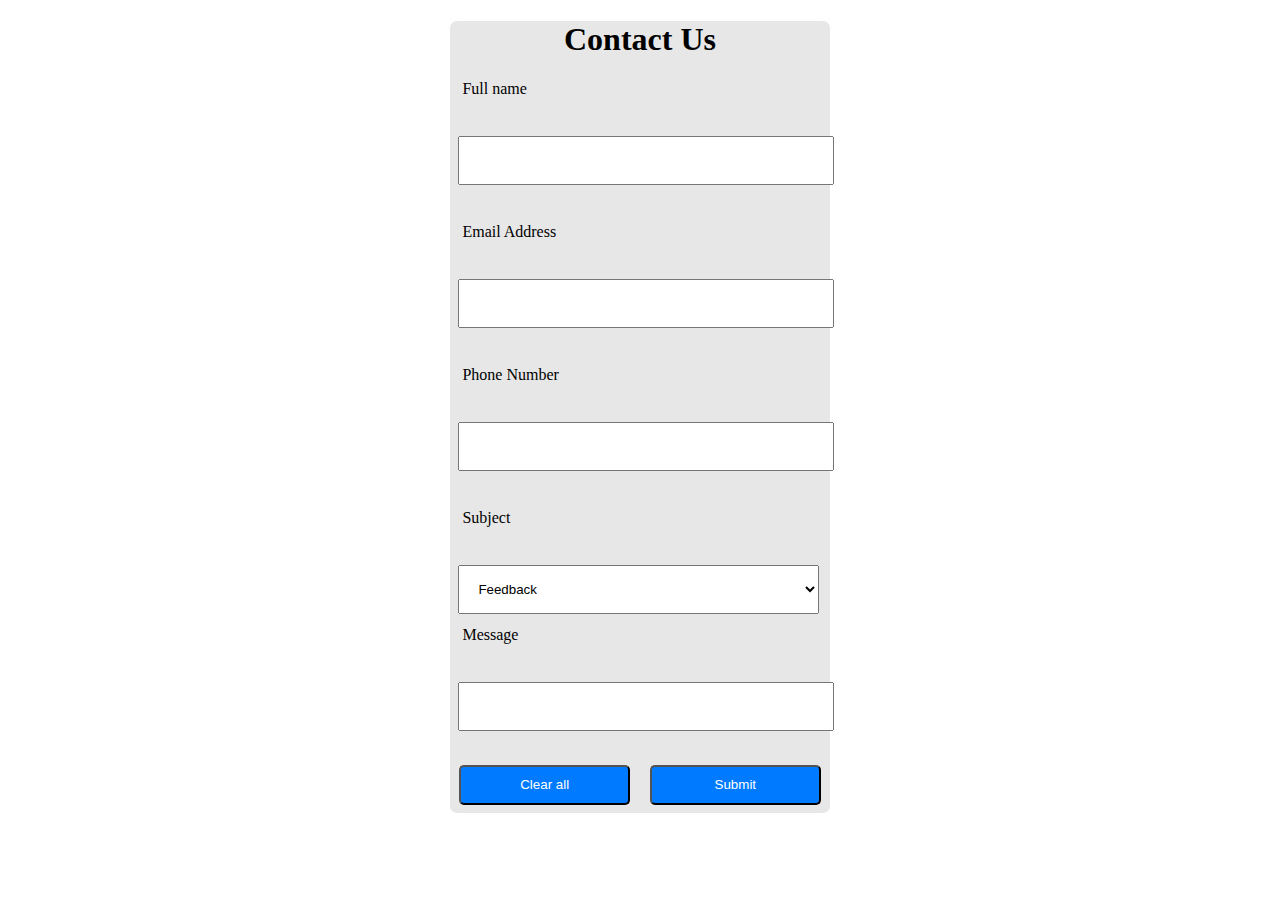
==== web enginnering/form.html @ bec0c6c7 "Create form.html" ====
<!DOCTYPE html>
<html lang="en">

<head>
    <meta charset="UTF-8">
    <meta http-equiv="X-UA-Compatible" content="IE=edge">
    <meta name="viewport" content="width=device-width, initial-scale=1.0">
    <title>Document</title>
</head>
<style>
    label{
        display: block;
        text-align: left;
        margin: 12px;
    }
    form {
        background-color: #e7e7e7;
        text-align: center;
        width: 30%;
        margin: auto;
        border-radius: 7px;
        
    }

    input {
        width: 90%;
        padding: 15px;
        margin: 8px ;
        display: block;

    }
    button{
    background-color: #007BFF;
    color: white; 
    padding: 15;
    text-align: center;
    margin: 8px;
    border-radius: 5px;
    width: 45%;
    height: 40px; 
    }
    option{
        background-color: #e7e7e7;
        width: 100%;
        text-align: left;
    }
    select{
        width: 95%;
        padding: 15px;
        margin: 8px ;
        display: block;
    }


</style>

<body>
    <form>
        <h1> Contact Us</h1>
        <label for="name">Full name</label><br>
        <input type="text" id="name" name="name"><br>
        <label for="email">Email Address</label><br>
        <input type="text" id="email" name="email"><br>
        <label for="phone">Phone Number</label><br>
        <input type="text" id="phone" name="phone"><br>
        <label for="sub">Subject</label><br>
        <select class="option" name="sub" id="sub">
            <option >Feedback</option>
            <option >Complaint</option>
        </select>
        <label for="msg">Message</label><br>
        <input type="text"  id="msg" name="msg"><br>
        <button type="button">Clear all</button>
        <button type="button">Submit</button>
    </form>


</body>

</html>
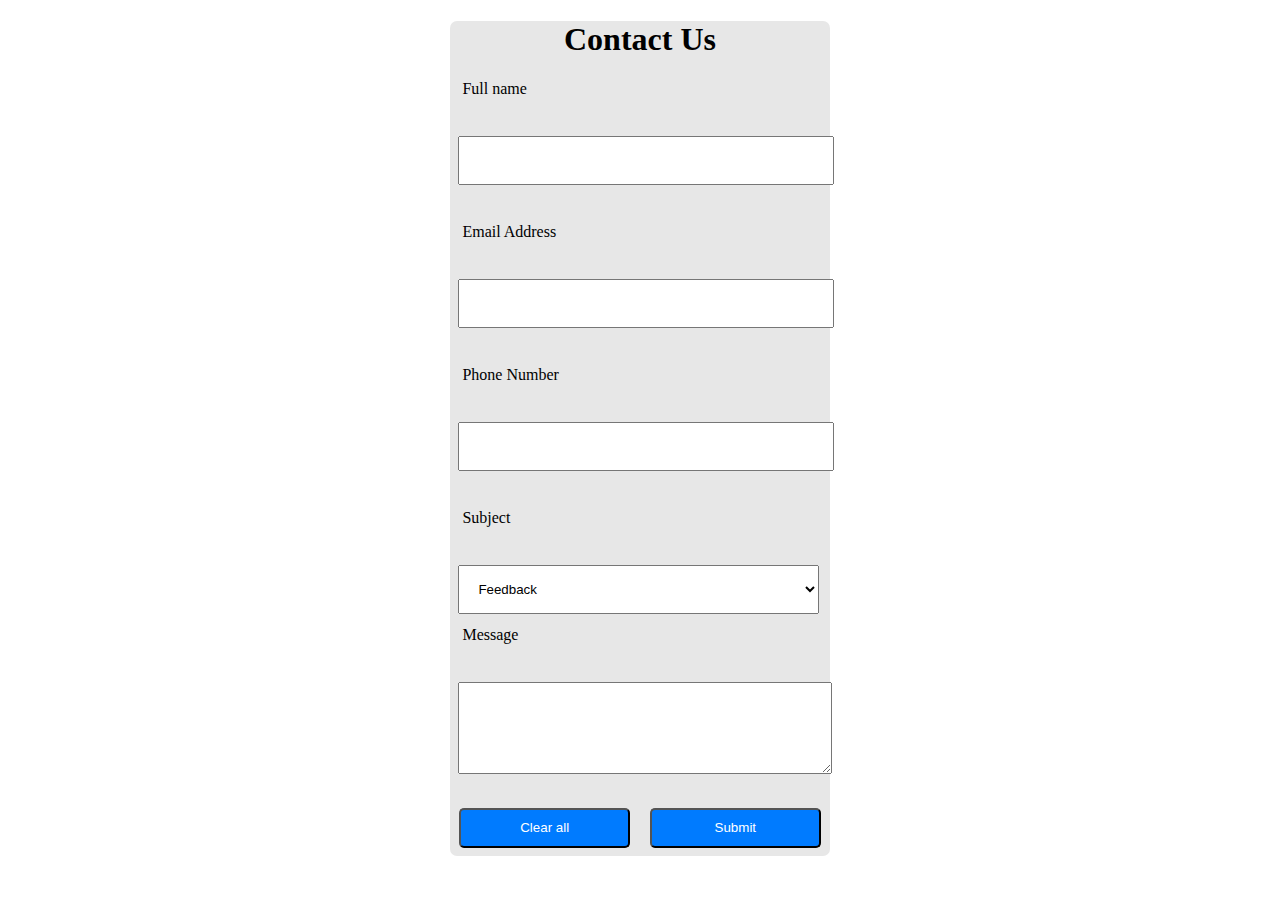
==== commit be84708e: "Update form.html" ====
--- a/web enginnering/form.html
+++ b/web enginnering/form.html
@@ -22,7 +22,7 @@
         
     }
 
-    input {
+    input, textarea {
         width: 90%;
         padding: 15px;
         margin: 8px ;
@@ -69,7 +69,7 @@
             <option >Complaint</option>
         </select>
         <label for="msg">Message</label><br>
-        <input type="text"  id="msg" name="msg"><br>
+        <textarea id="msg" name="msg" rows="4" cols="50"></textarea><br>
         <button type="button">Clear all</button>
         <button type="button">Submit</button>
     </form>
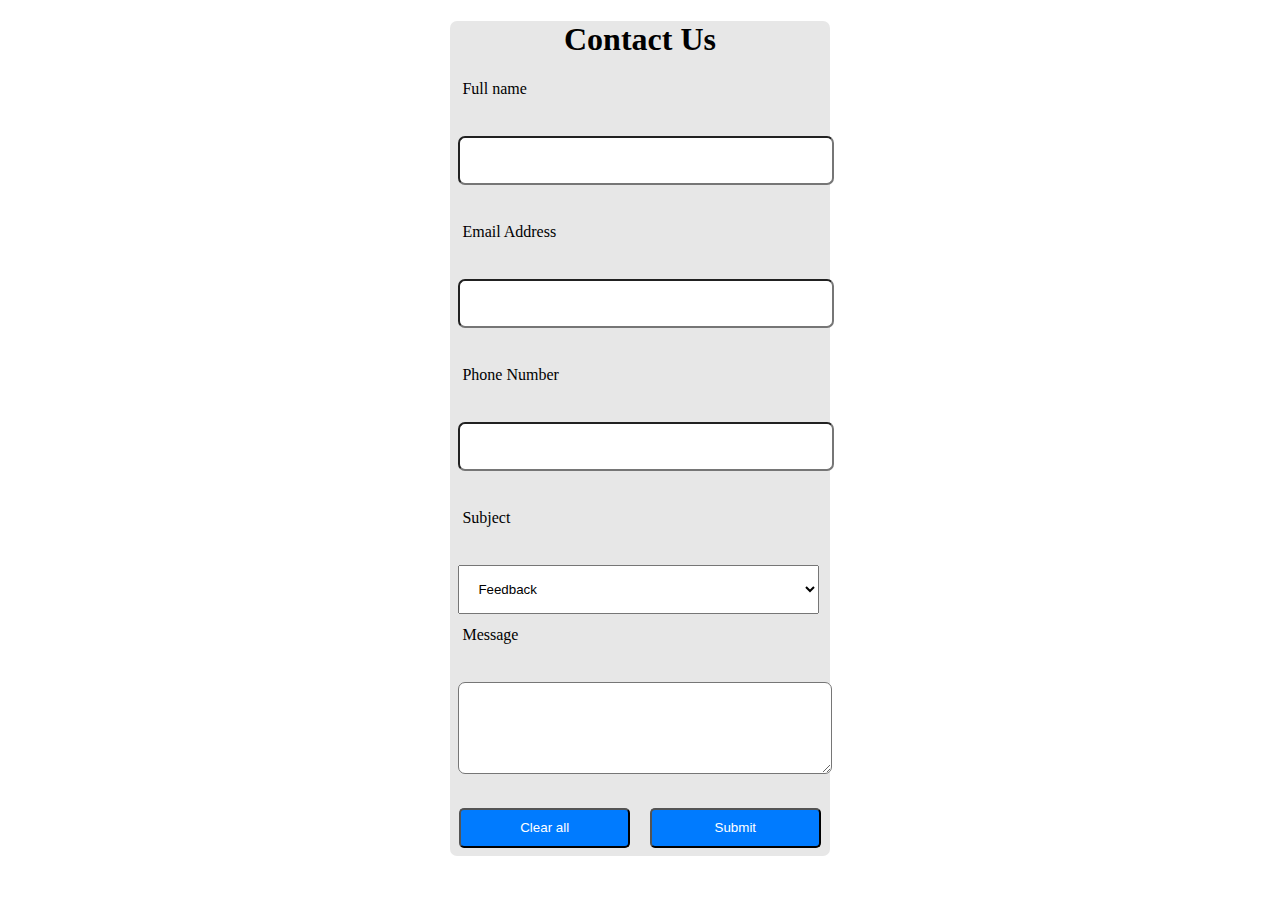
==== commit 5c2dad0a: "Update form.html" ====
--- a/web enginnering/form.html
+++ b/web enginnering/form.html
@@ -19,7 +19,6 @@
         width: 30%;
         margin: auto;
         border-radius: 7px;
-        
     }
 
     input, textarea {
@@ -27,6 +26,7 @@
         padding: 15px;
         margin: 8px ;
         display: block;
+        border-radius: 7px;
 
     }
     button{
@@ -55,7 +55,7 @@
 </style>
 
 <body>
-    <form>
+    <form id="contactForm" >
         <h1> Contact Us</h1>
         <label for="name">Full name</label><br>
         <input type="text" id="name" name="name"><br>
@@ -70,11 +70,24 @@
         </select>
         <label for="msg">Message</label><br>
         <textarea id="msg" name="msg" rows="4" cols="50"></textarea><br>
-        <button type="button">Clear all</button>
-        <button type="button">Submit</button>
+        <button type="button" onclick="clearForm()">Clear all</button>
+        <button type="button" onclick="submitForm()">Submit</button>
     </form>
-
-
+    <script>
+        function clearForm() {
+            document.getElementById("contactForm").reset();
+        }
+        function submitForm() {
+            const formData = {
+                name: document.getElementById("name").value,
+                email: document.getElementById("email").value,
+                phone: document.getElementById("phone").value,
+                subject: document.getElementById("sub").value,
+                message: document.getElementById("msg").value
+            };
+            console.log(formData);
+        }
+    </script>
 </body>
 
 </html>
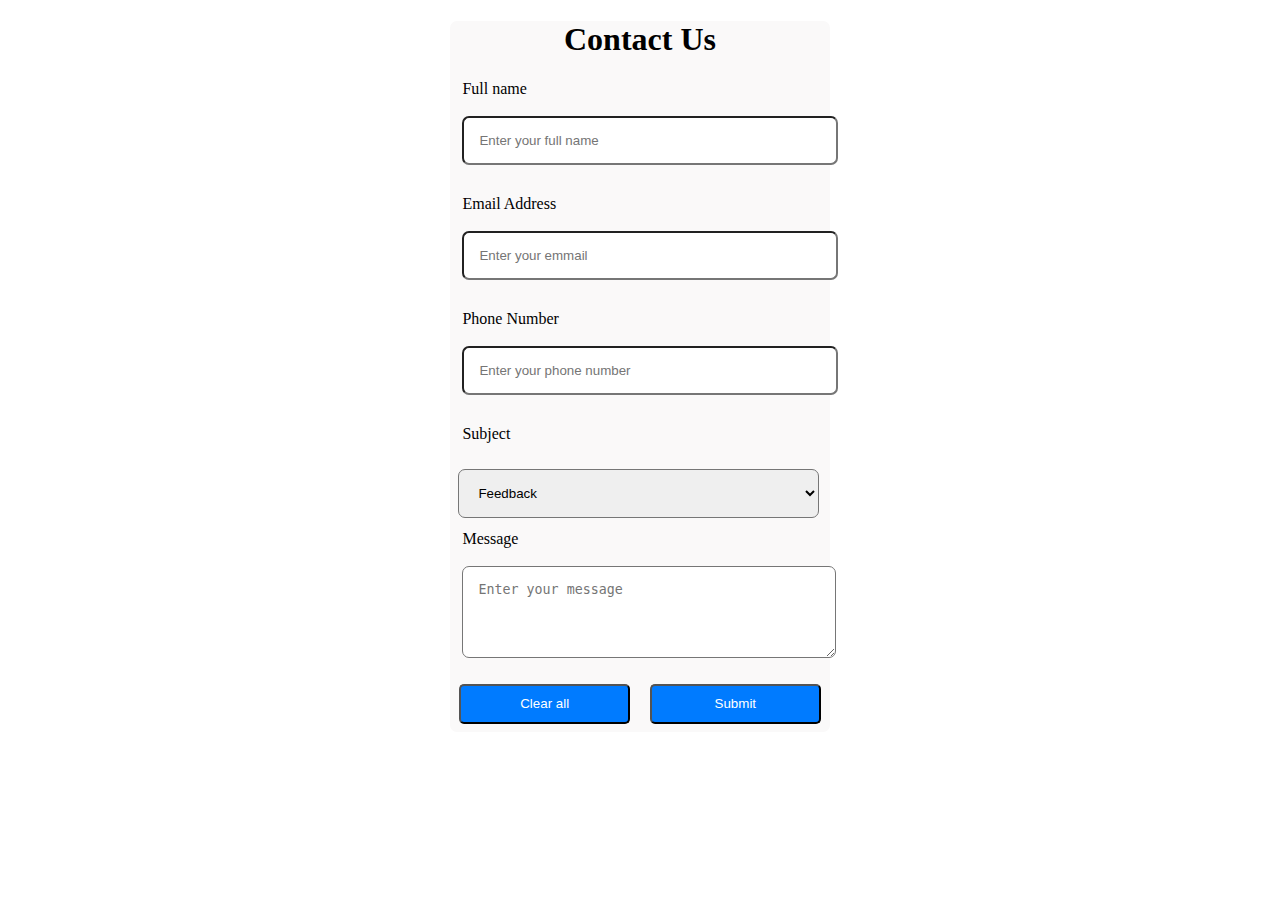
==== commit 3afa4c8e: "Update form.html" ====
--- a/web enginnering/form.html
+++ b/web enginnering/form.html
@@ -1,20 +1,16 @@
 <!DOCTYPE html>
-<html lang="en">
-
 <head>
-    <meta charset="UTF-8">
-    <meta http-equiv="X-UA-Compatible" content="IE=edge">
-    <meta name="viewport" content="width=device-width, initial-scale=1.0">
-    <title>Document</title>
+    <title>Lab-1 </title>
 </head>
 <style>
     label{
         display: block;
         text-align: left;
-        margin: 12px;
+        margin-top: 12px;
+        margin-left: 12px;
     }
     form {
-        background-color: #e7e7e7;
+        background-color: #faf9f9;
         text-align: center;
         width: 30%;
         margin: auto;
@@ -24,10 +20,9 @@
     input, textarea {
         width: 90%;
         padding: 15px;
-        margin: 8px ;
         display: block;
         border-radius: 7px;
-
+        margin-left: 12px;
     }
     button{
     background-color: #007BFF;
@@ -49,6 +44,7 @@
         padding: 15px;
         margin: 8px ;
         display: block;
+        border-radius: 7px;
     }
 
 
@@ -57,19 +53,19 @@
 <body>
     <form id="contactForm" >
         <h1> Contact Us</h1>
-        <label for="name">Full name</label><br>
-        <input type="text" id="name" name="name"><br>
+        <label for="name" >Full name</label><br>
+        <input type="text" placeholder="Enter your full name" id="name" name="name"><br>
         <label for="email">Email Address</label><br>
-        <input type="text" id="email" name="email"><br>
+        <input type="text" placeholder="Enter your emmail" id="email" name="email"><br>
         <label for="phone">Phone Number</label><br>
-        <input type="text" id="phone" name="phone"><br>
+        <input type="text" placeholder="Enter your phone number" id="phone" name="phone"><br>
         <label for="sub">Subject</label><br>
         <select class="option" name="sub" id="sub">
             <option >Feedback</option>
             <option >Complaint</option>
         </select>
         <label for="msg">Message</label><br>
-        <textarea id="msg" name="msg" rows="4" cols="50"></textarea><br>
+        <textarea id="msg" placeholder="Enter your message" name="msg" rows="4" cols="50"></textarea><br>
         <button type="button" onclick="clearForm()">Clear all</button>
         <button type="button" onclick="submitForm()">Submit</button>
     </form>
